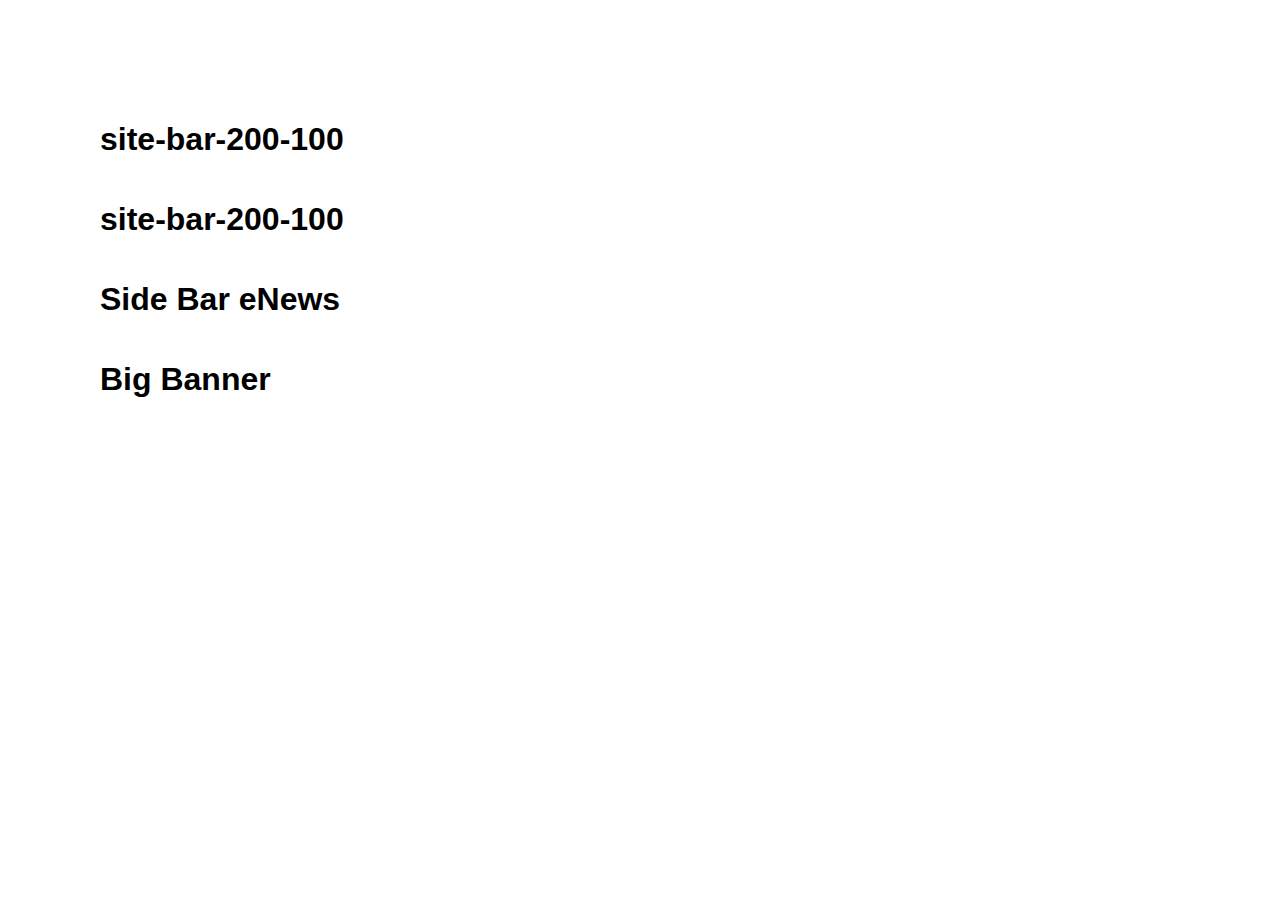
==== src/test/index.html @ 4b099498 "New Version Of Script To Single Load Multiple Zones Same Time" ====
<!DOCTYPE html>
<html xmlns="http://www.w3.org/1999/xhtml" lang="en" xml:lang="en" prefix="og: http://ogp.me/ns#">
<head>
  <style>
    body {
      margin: 50px 50px;
      padding: 50px 50px;
      font-family: Arial;
    }
    .bannerDiv {
      display: flex; justify-content: flex-start;
    }
    .bannerDiv img {
      margin: 5px;
    }

  </style>
  <script src="../js/SwBannersV3.js"></script>
</head>
<body>
<h1>site-bar-200-100</h1>
<div class="bannerDiv">
  <ins data-key="side-bar-200x100" data-class="" data-count="5" data-min="5" data-minbuyads="0" data-maxbuyads="0" data-maxstandard="5" data-country="US"></ins>
</div>
<h1>site-bar-200-100</h1>
<div class="bannerDiv">
  <ins data-key="side-bar-200x100" data-class="" data-count="5" data-min="5" data-minbuyads="0" data-maxbuyads="0" data-maxstandard="5" data-country="US"></ins>
</div>

<h1>Side Bar eNews</h1>
<div class="bannerDiv">
  <div class="advertise-item-2">
    <ins data-key="featured-model-200x333" data-class="" data-count="1" data-min="1" data-minbuyads="0" data-maxbuyads="0" data-country="US" />
  </div>
  <div class="advertise-item-2">
    <ins data-key="featured-model-200x200" data-class="" data-count="1" data-min="0" data-minbuyads="0" data-maxbuyads="0" data-country="US" />
  </div>
  <div class="advertise-item-2">
    <ins data-buyadtemplate="ad-zone-200x333" data-key="side-bar-200x333" data-class="" data-count="10" data-min="10" data-minbuyads="1" data-maxbuyads="1" data-country="US" />
  </div>
  <div class="advertise-item-2">
    <ins data-buyadtemplate="ad-zone-200x200" data-key="side-bar-200x200" data-class="" data-count="10" data-min="10" data-minbuyads="1" data-maxbuyads="1" data-country="US" />
  </div>
  <div class="advertise-item-2">
    <ins data-key="side-bar-200x100" data-class="" data-count="5" data-min="5" data-minbuyads="0" data-maxbuyads="0" data-maxstandard="5" data-country="US"></ins>
  </div>
</div>
<h1>Big Banner</h1>
<div><ins data-buyadtemplate="ad-zone-728x90" data-key="728x90" data-class="" data-count="1" data-min="1" data-minbuyads="0" data-maxbuyads="0" data-country="US" data-randombuyads="true" /></div>
</body>
</html>
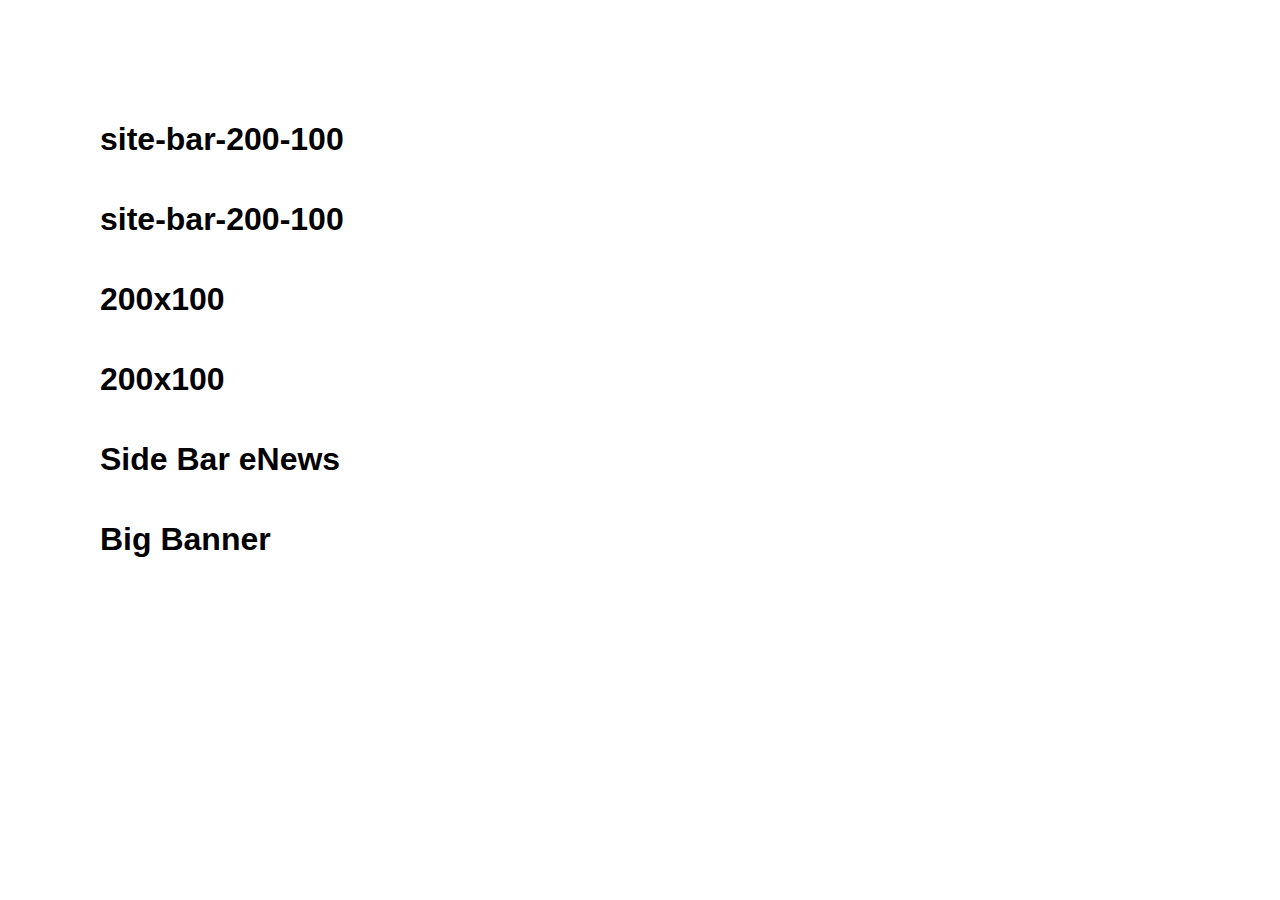
==== commit 68db8448: "Small Fix's More Tests" ====
--- a/src/test/index.html
+++ b/src/test/index.html
@@ -26,6 +26,14 @@
 <div class="bannerDiv">
   <ins data-key="side-bar-200x100" data-class="" data-count="5" data-min="5" data-minbuyads="0" data-maxbuyads="0" data-maxstandard="5" data-country="US"></ins>
 </div>
+<h1>200x100</h1>
+<div class="bannerDiv">
+  <ins data-key="side-bar-200x200" data-class="" data-count="5" data-min="5" data-minbuyads="0" data-maxbuyads="0" data-maxstandard="5" data-country="US"></ins>
+</div>
+<h1>200x100</h1>
+<div class="bannerDiv">
+  <ins data-key="side-bar-200x200" data-class="" data-count="5" data-min="5" data-minbuyads="0" data-maxbuyads="0" data-maxstandard="5" data-country="US"></ins>
+</div>
 
 <h1>Side Bar eNews</h1>
 <div class="bannerDiv">
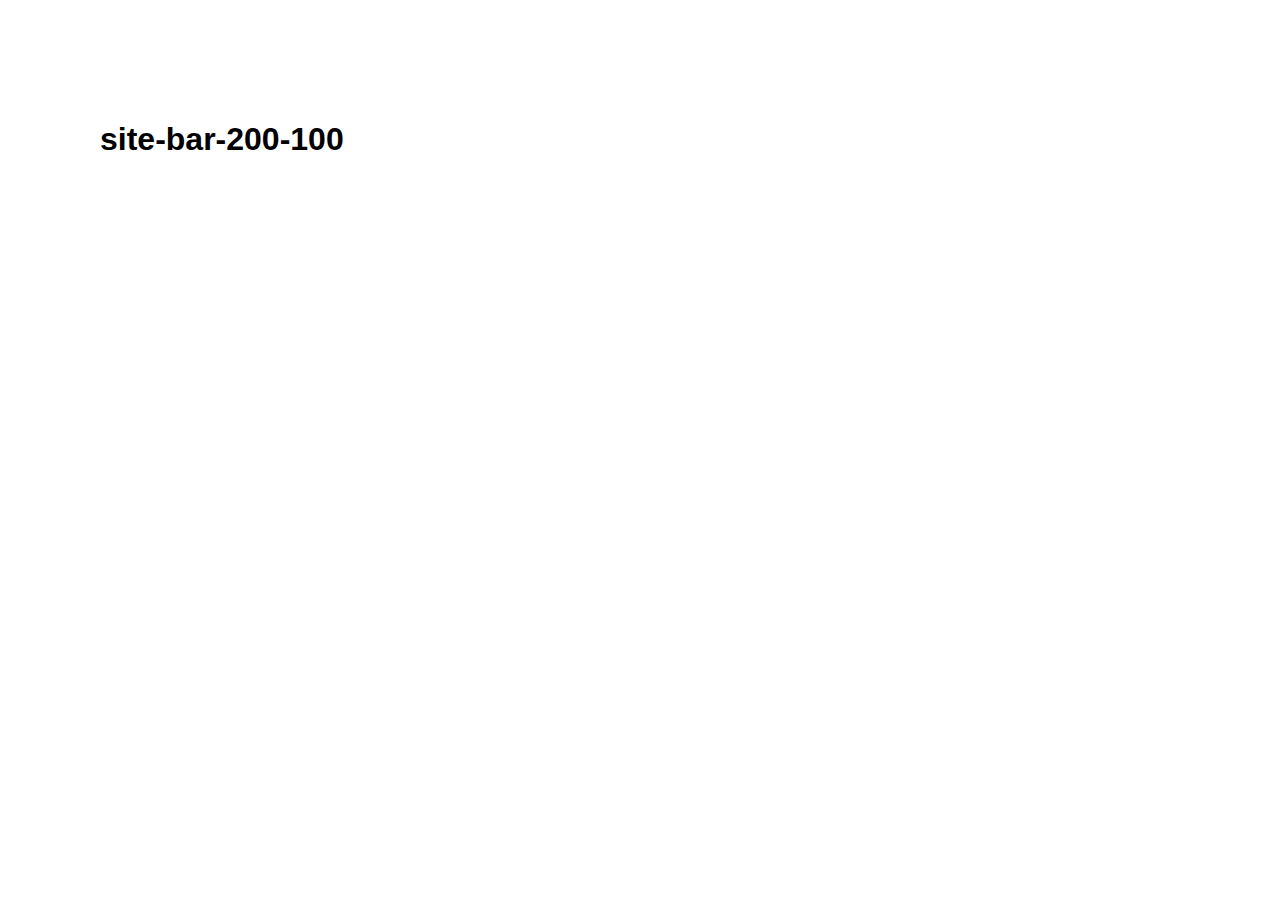
==== commit 5e2b003e: "Updated Test And Script Bugs" ====
--- a/src/test/index.html
+++ b/src/test/index.html
@@ -19,41 +19,6 @@
 </head>
 <body>
 <h1>site-bar-200-100</h1>
-<div class="bannerDiv">
-  <ins data-key="side-bar-200x100" data-class="" data-count="5" data-min="5" data-minbuyads="0" data-maxbuyads="0" data-maxstandard="5" data-country="US"></ins>
-</div>
-<h1>site-bar-200-100</h1>
-<div class="bannerDiv">
-  <ins data-key="side-bar-200x100" data-class="" data-count="5" data-min="5" data-minbuyads="0" data-maxbuyads="0" data-maxstandard="5" data-country="US"></ins>
-</div>
-<h1>200x100</h1>
-<div class="bannerDiv">
-  <ins data-key="side-bar-200x200" data-class="" data-count="5" data-min="5" data-minbuyads="0" data-maxbuyads="0" data-maxstandard="5" data-country="US"></ins>
-</div>
-<h1>200x100</h1>
-<div class="bannerDiv">
-  <ins data-key="side-bar-200x200" data-class="" data-count="5" data-min="5" data-minbuyads="0" data-maxbuyads="0" data-maxstandard="5" data-country="US"></ins>
-</div>
 
-<h1>Side Bar eNews</h1>
-<div class="bannerDiv">
-  <div class="advertise-item-2">
-    <ins data-key="featured-model-200x333" data-class="" data-count="1" data-min="1" data-minbuyads="0" data-maxbuyads="0" data-country="US" />
-  </div>
-  <div class="advertise-item-2">
-    <ins data-key="featured-model-200x200" data-class="" data-count="1" data-min="0" data-minbuyads="0" data-maxbuyads="0" data-country="US" />
-  </div>
-  <div class="advertise-item-2">
-    <ins data-buyadtemplate="ad-zone-200x333" data-key="side-bar-200x333" data-class="" data-count="10" data-min="10" data-minbuyads="1" data-maxbuyads="1" data-country="US" />
-  </div>
-  <div class="advertise-item-2">
-    <ins data-buyadtemplate="ad-zone-200x200" data-key="side-bar-200x200" data-class="" data-count="10" data-min="10" data-minbuyads="1" data-maxbuyads="1" data-country="US" />
-  </div>
-  <div class="advertise-item-2">
-    <ins data-key="side-bar-200x100" data-class="" data-count="5" data-min="5" data-minbuyads="0" data-maxbuyads="0" data-maxstandard="5" data-country="US"></ins>
-  </div>
-</div>
-<h1>Big Banner</h1>
-<div><ins data-buyadtemplate="ad-zone-728x90" data-key="728x90" data-class="" data-count="1" data-min="1" data-minbuyads="0" data-maxbuyads="0" data-country="US" data-randombuyads="true" /></div>
 </body>
 </html>
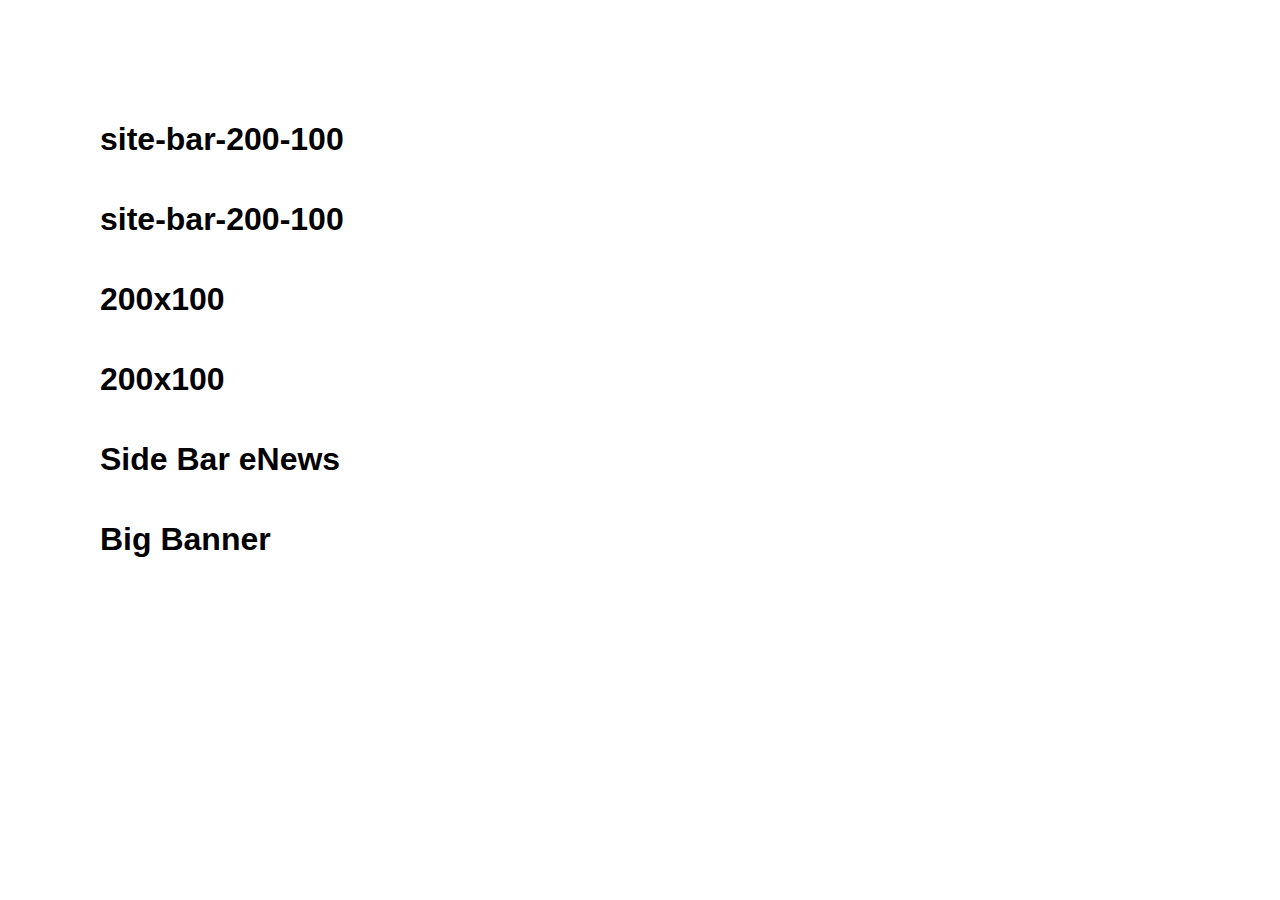
==== commit f1cedf8b: "Last Update" ====
--- a/src/test/index.html
+++ b/src/test/index.html
@@ -19,6 +19,41 @@
 </head>
 <body>
 <h1>site-bar-200-100</h1>
+<div class="bannerDiv">
+  <ins data-key="side-bar-200x100" data-class="" data-count="5" data-min="5" data-maxstandard="5" data-country="US"></ins>
+</div>
+<h1>site-bar-200-100</h1>
+<div class="bannerDiv">
+  <ins data-key="side-bar-200x100" data-class="" data-count="5" data-min="5" data-maxstandard="5" data-country="US"></ins>
+</div>
+<h1>200x100</h1>
+<div class="bannerDiv">
+  <ins data-key="side-bar-200x200" data-class="" data-count="5" data-min="5" data-minbuyads="0" data-maxbuyads="0" data-maxstandard="5" data-country="US"></ins>
+</div>
+<h1>200x100</h1>
+<div class="bannerDiv">
+  <ins data-key="side-bar-200x200" data-class="" data-count="5" data-min="5" data-minbuyads="0" data-maxbuyads="0" data-maxstandard="5" data-country="US"></ins>
+</div>
 
+<h1>Side Bar eNews</h1>
+<div class="bannerDiv">
+  <div class="advertise-item-2">
+    <ins data-key="featured-model-200x333" data-class="" data-count="1" data-min="1" data-minbuyads="0" data-maxbuyads="0" data-country="US" />
+  </div>
+  <div class="advertise-item-2">
+    <ins data-key="featured-model-200x200" data-class="" data-count="1" data-min="0" data-minbuyads="0" data-maxbuyads="0" data-country="US" />
+  </div>
+  <div class="advertise-item-2">
+    <ins data-buyadtemplate="ad-zone-200x333" data-key="side-bar-200x333" data-class="" data-count="10" data-min="10" data-minbuyads="1" data-maxbuyads="1" data-country="US" />
+  </div>
+  <div class="advertise-item-2">
+    <ins data-buyadtemplate="ad-zone-200x200" data-key="side-bar-200x200" data-class="" data-count="10" data-min="10" data-minbuyads="1" data-maxbuyads="1" data-country="US" />
+  </div>
+  <div class="advertise-item-2">
+    <ins data-key="side-bar-200x100" data-class="" data-count="5" data-min="5" data-minbuyads="0" data-maxbuyads="0" data-maxstandard="5" data-country="US"></ins>
+  </div>
+</div>
+<h1>Big Banner</h1>
+<div><ins data-buyadtemplate="ad-zone-728x90" data-key="728x90" data-class="" data-count="1" data-min="1" data-minbuyads="0" data-maxbuyads="0" data-country="US" data-randombuyads="true" /></div>
 </body>
 </html>
